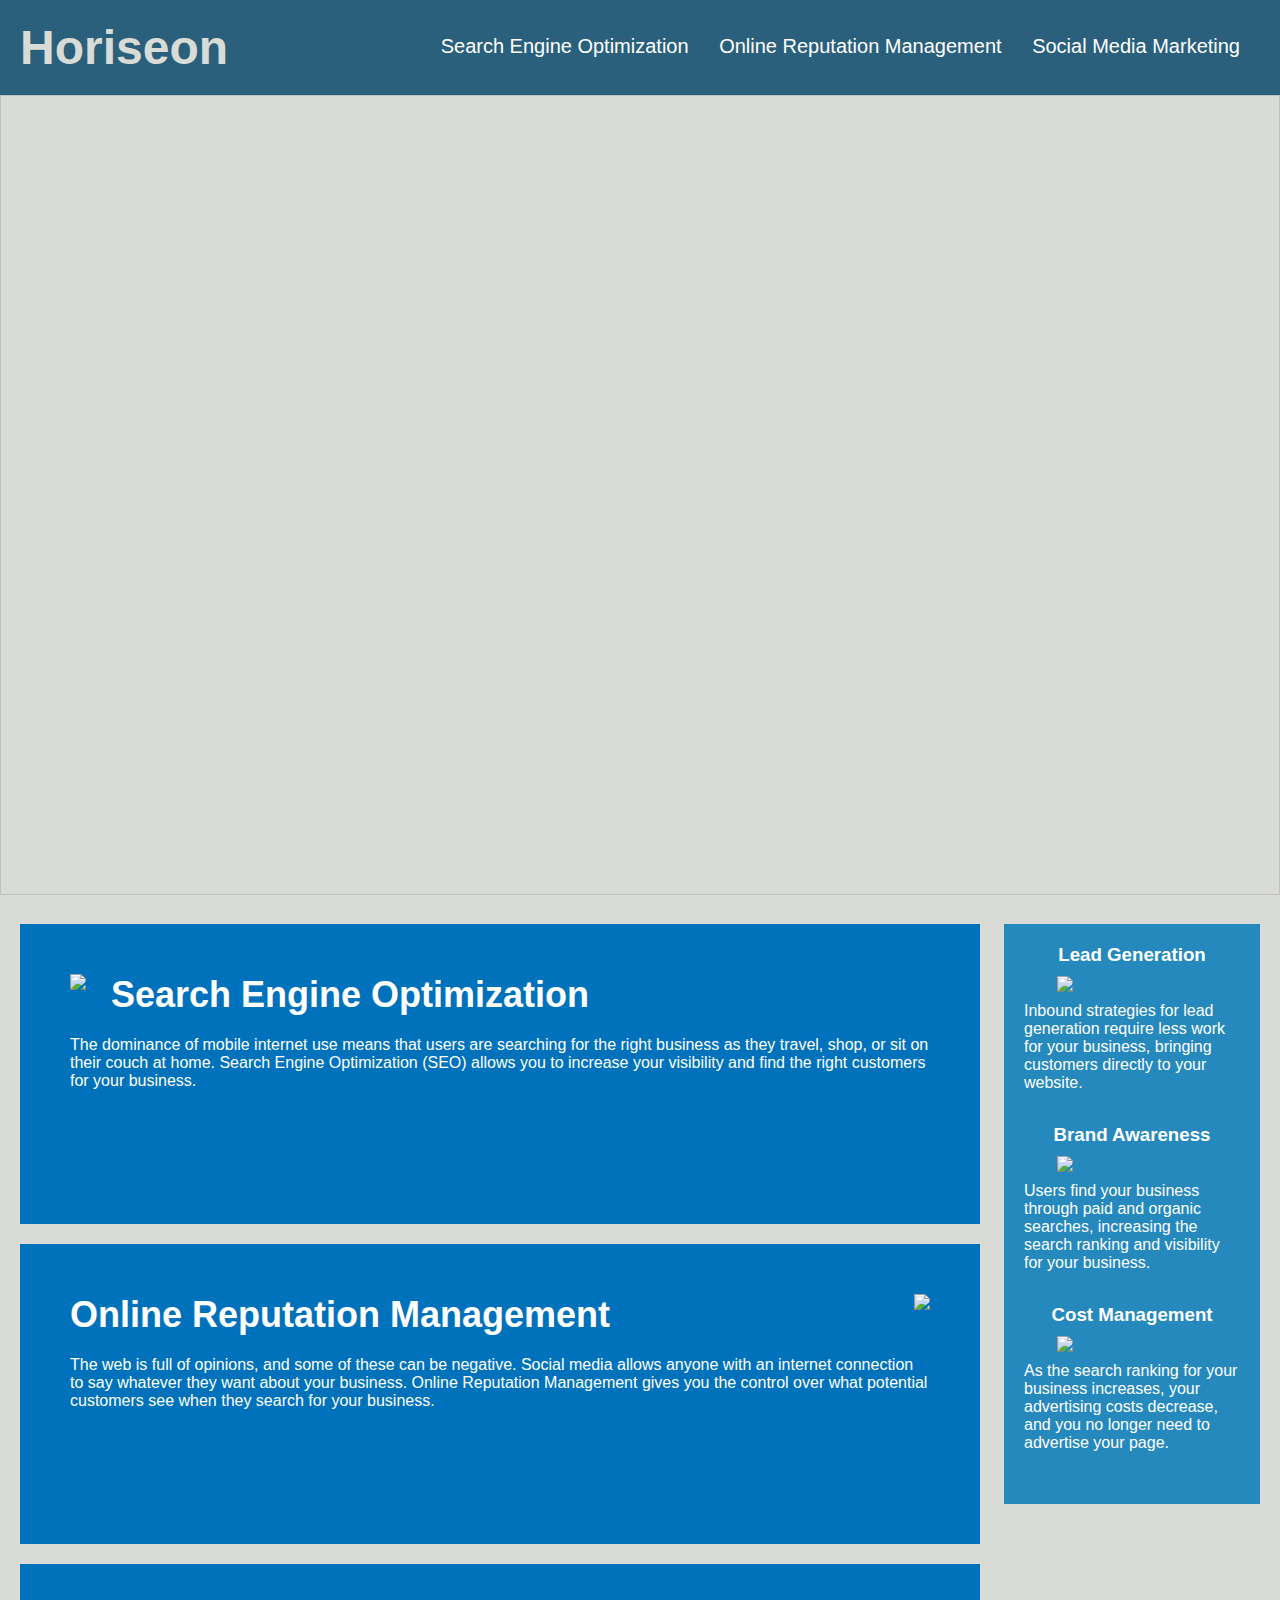
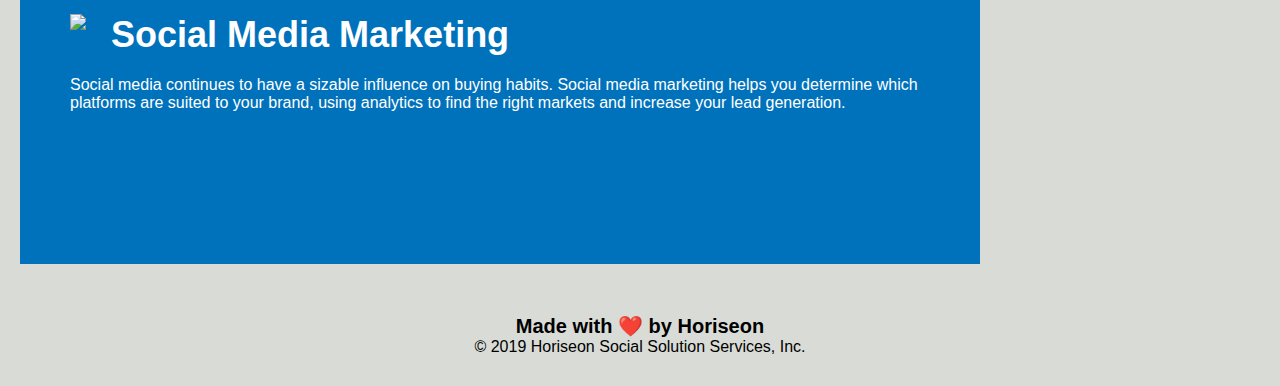
==== Develop/index.html @ 268dffd5 "Merge pull request #1 from jdperson/feature/refactor" ====
<!DOCTYPE html>
<html lang="en-us">
<head>
    <meta charset="UTF-8" />
    <link rel="stylesheet" href="./assets/css/style.css">
    <title>Horiseon | Home</title>
</head>
<body>
    <header>
        <h1>Horiseon</h1>
        <nav>
            <ul>
                <li>
                    <a href="#search-engine-optimization">Search Engine Optimization</a>
                </li>
                <li>
                    <a href="#online-reputation-management">Online Reputation Management</a>
                </li>
                <li>
                    <a href="#social-media-marketing">Social Media Marketing</a>
                </li>
            </ul>
        </nav>
    </header>
    <img class="hero"></img>
    <main class="content">
        <section class="search-engine-optimization">
            <img src="./assets/images/search-engine-optimization.jpg" class="float-left" />
            <h2>Search Engine Optimization</h2>
            <p>
                The dominance of mobile internet use means that users are searching for the right business as they travel, shop, or sit on their couch at home. Search Engine Optimization (SEO) allows you to increase your visibility and find the right customers for your business.
            </p>
        </section>
        <section id="online-reputation-management" class="online-reputation-management">
            <img src="./assets/images/online-reputation-management.jpg" class="float-right" />
            <h2>Online Reputation Management</h2>
            <p>
                The web is full of opinions, and some of these can be negative. Social media allows anyone with an internet connection to say whatever they want about your business. Online Reputation Management gives you the control over what potential customers see when they search for your business.
            </p>
        </section>
        <section id="social-media-marketing" class="social-media-marketing">
            <img src="./assets/images/social-media-marketing.jpg" class="float-left" />
            <h2>Social Media Marketing</h2>
            <p>
                Social media continues to have a sizable influence on buying habits. Social media marketing helps you determine which platforms are suited to your brand, using analytics to find the right markets and increase your lead generation.
            </p>
        </section>
    </main>
    <aside class="benefits">
        <section class="benefit-lead">
            <h3>Lead Generation</h3>
            <img src="./assets/images/lead-generation.png" />
            <p>
                Inbound strategies for lead generation require less work for your business, bringing customers directly to your website.
            </p>
        </section>
        <section class="benefit-brand">
            <h3>Brand Awareness</h3>
            <img src="./assets/images/brand-awareness.png" />
            <p>
                Users find your business through paid and organic searches, increasing the search ranking and visibility for your business.
            </p>
        </section>
        <section class="benefit-cost">
            <h3>Cost Management</h3>
            <img src="./assets/images/cost-management.png"></img>
            <p>
                As the search ranking for your business increases, your advertising costs decrease, and you no longer need to advertise your page.
            </p>
        </section>
    </aside>
    <footer>
        <h2>Made with ❤️️ by Horiseon</h2>
        <p>
            &copy; 2019 Horiseon Social Solution Services, Inc.
        </p>
    </footer>
</body>

</html>
---- Develop/assets/css/style.css ----
* {
    box-sizing: border-box;
    padding: 0;
    margin: 0;
}

body {
    background-color: #d9dcd6;
}

header {
    padding: 20px;
    font-family: 'Trebuchet MS', 'Lucida Sans Unicode', 'Lucida Grande', 'Lucida Sans', Arial, sans-serif;
    background-color: #2a607c;
    color: #ffffff;
}

header h1 {
    display: inline-block;
    font-size: 48px;
    color: #d9dcd6;
}


header nav {
    padding-top: 15px;
    margin-right: 20px;
    float: right;
    font-family: 'Gill Sans', 'Gill Sans MT', Calibri, 'Trebuchet MS', sans-serif;
    font-size: 20px;
}

header nav ul {
    list-style-type: none;
}

header nav ul li {
    display: inline-block;
    margin-left: 25px;
}

a {
    color: #ffffff;
    text-decoration: none;
}

p {
    font-size: 16px;
}

.hero {
    height: 800px;
    width: 100%;
    margin-bottom: 25px;
    background-image: url("../images/digital-marketing-meeting.jpg");
    background-size: cover;
    background-position: center;
}

.float-left {
    float: left;
    margin-right: 25px;
}

.float-right {
    float: right;
    margin-left: 25px;
}

.content {
    width: 75%;
    display: inline-block;
    margin-left: 20px;
}

.benefits {
    margin-right: 20px;
    padding: 20px;
    clear: both;
    float: right;
    width: 20%;
    height: 100%;
    font-family: 'Gill Sans', 'Gill Sans MT', Calibri, 'Trebuchet MS', sans-serif;
    background-color: #2589bd;
}

.benefit-lead {
    margin-bottom: 32px;
    color: #ffffff;
}

.benefit-brand {
    margin-bottom: 32px;
    color: #ffffff;
}

.benefit-cost {
    margin-bottom: 32px;
    color: #ffffff;
}

.benefit-lead h3 {
    margin-bottom: 10px;
    text-align: center;
}

.benefit-brand h3 {
    margin-bottom: 10px;
    text-align: center;
}

.benefit-cost h3 {
    margin-bottom: 10px;
    text-align: center;
}

.benefit-lead img {
    display: block;
    margin: 10px auto;
    max-width: 150px;
}

.benefit-brand img {
    display: block;
    margin: 10px auto;
    max-width: 150px;
}

.benefit-cost img {
    display: block;
    margin: 10px auto;
    max-width: 150px;
}

.search-engine-optimization {
    margin-bottom: 20px;
    padding: 50px;
    height: 300px;
    font-family: 'Gill Sans', 'Gill Sans MT', Calibri, 'Trebuchet MS', sans-serif;
    background-color: #0072bb;
    color: #ffffff;
}

.online-reputation-management {
    margin-bottom: 20px;
    padding: 50px;
    height: 300px;
    font-family: 'Gill Sans', 'Gill Sans MT', Calibri, 'Trebuchet MS', sans-serif;
    background-color: #0072bb;
    color: #ffffff;
}

.social-media-marketing {
    margin-bottom: 20px;
    padding: 50px;
    height: 300px;
    font-family: 'Gill Sans', 'Gill Sans MT', Calibri, 'Trebuchet MS', sans-serif;
    background-color: #0072bb;
    color: #ffffff;
}

.search-engine-optimization img {
    max-height: 200px;
}

.online-reputation-management img {
    max-height: 200px;
}

.social-media-marketing img {
    max-height: 200px;
}

.search-engine-optimization h2 {
    margin-bottom: 20px;
    font-size: 36px;
}

.online-reputation-management h2 {
    margin-bottom: 20px;
    font-size: 36px;
}

.social-media-marketing h2 {
    margin-bottom: 20px;
    font-size: 36px;
}

footer {
    padding: 30px;
    clear: both;
    font-family: 'Trebuchet MS', 'Lucida Sans Unicode', 'Lucida Grande', 'Lucida Sans', Arial, sans-serif;
    text-align: center;
}

footer h2 {
    font-size: 20px;
}
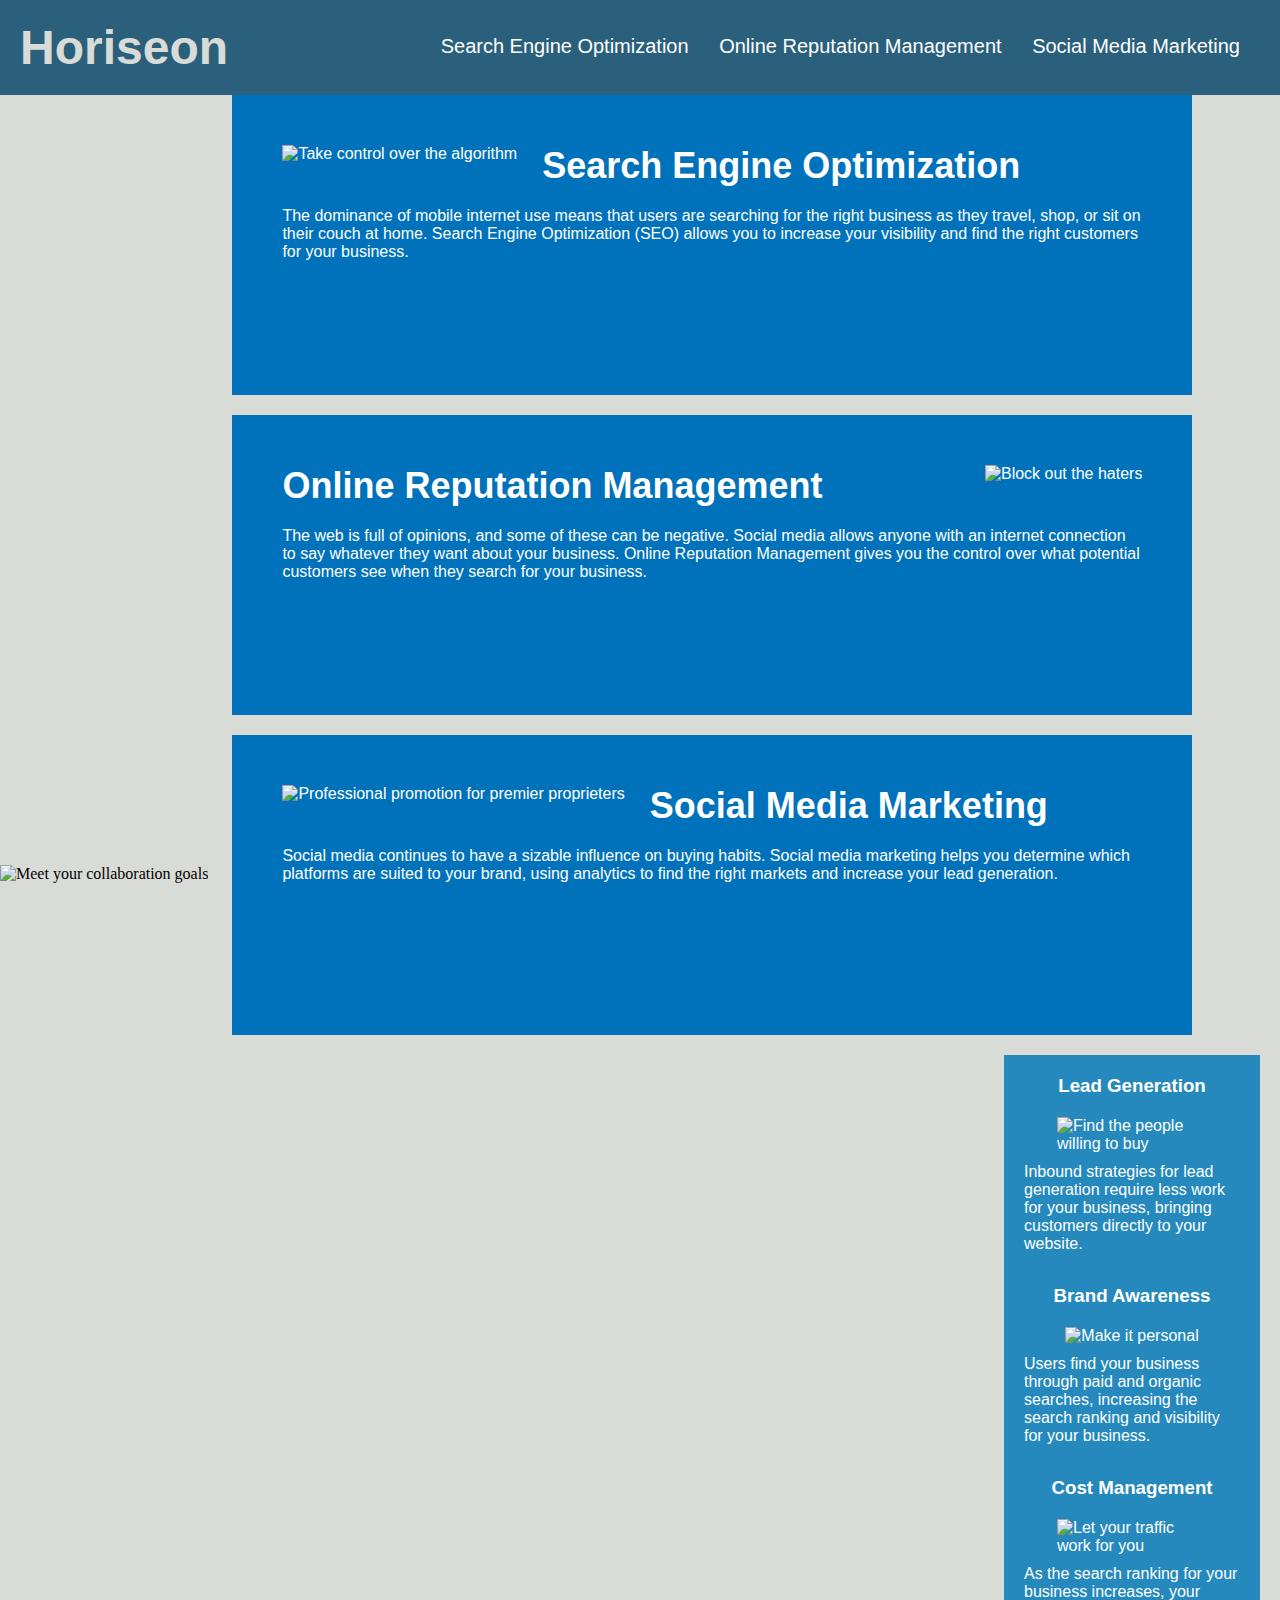
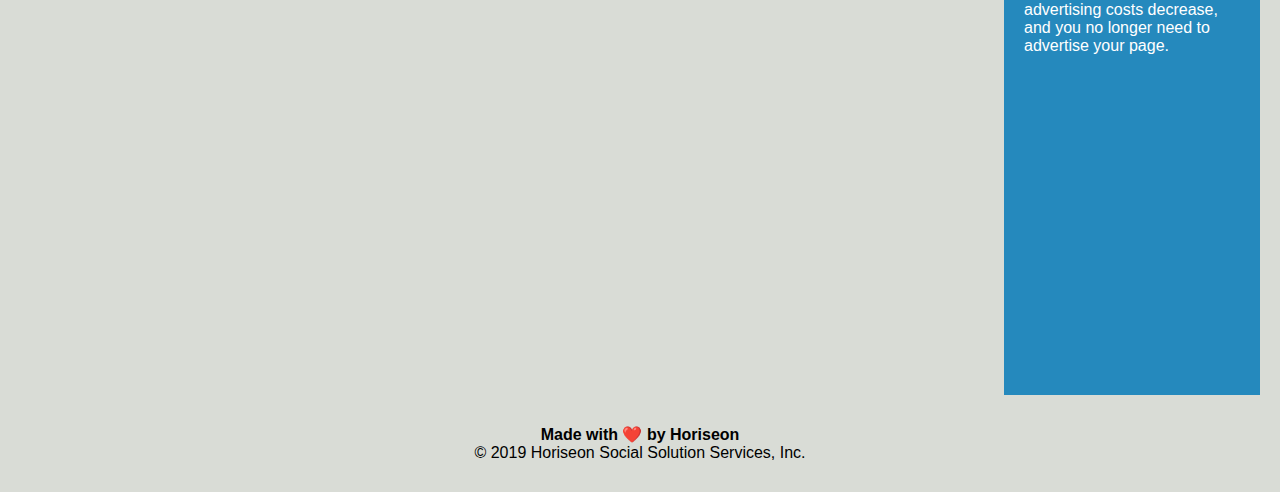
==== commit 71ff3cdc: "Merge pull request #2 from jdperson/feature/altatt" ====
--- a/Develop/index.html
+++ b/Develop/index.html
@@ -1,80 +1,91 @@
 <!DOCTYPE html>
 <html lang="en-us">
-<head>
-    <meta charset="UTF-8" />
-    <link rel="stylesheet" href="./assets/css/style.css">
-    <title>Horiseon | Home</title>
-</head>
-<body>
-    <header>
-        <h1>Horiseon</h1>
-        <nav>
-            <ul>
-                <li>
-                    <a href="#search-engine-optimization">Search Engine Optimization</a>
-                </li>
-                <li>
-                    <a href="#online-reputation-management">Online Reputation Management</a>
-                </li>
-                <li>
-                    <a href="#social-media-marketing">Social Media Marketing</a>
-                </li>
-            </ul>
-        </nav>
-    </header>
-    <img class="hero"></img>
-    <main class="content">
-        <section class="search-engine-optimization">
-            <img src="./assets/images/search-engine-optimization.jpg" class="float-left" />
-            <h2>Search Engine Optimization</h2>
+    <head>
+        <meta charset="UTF-8" />
+        <link rel="stylesheet" href="./assets/css/style.css">
+        <title>Horiseon | Home</title>
+    </head>
+    <body>
+        <header>
+            <h1>Horiseon</h1>
+            <nav>
+                <ul>
+                    <li>
+                        <a href="#search-engine-optimization">Search Engine Optimization</a>
+                    </li>
+                    <li>
+                        <a href="#online-reputation-management">Online Reputation Management</a>
+                    </li>
+                    <li>
+                        <a href="#social-media-marketing">Social Media Marketing</a>
+                    </li>
+                </ul>
+            </nav>
+        </header>
+        <img src="./assets/images/digital-marketing-meeting.jpg"
+             alt="Meet your collaboration goals"
+             class="hero"
+        />
+        <main class="content">
+            <section class="search-engine-optimization">
+                <img src="./assets/images/search-engine-optimization.jpg" 
+                     class="float-left"
+                     alt="Take control over the algorithm"
+                />
+                <h2>Search Engine Optimization</h2>
+                <p>
+                    The dominance of mobile internet use means that users are searching for the right business as they travel, shop, or sit on their couch at home. Search Engine Optimization (SEO) allows you to increase your visibility and find the right customers for your business.
+                </p>
+            </section>
+            <section class="online-reputation-management">
+                <img src="./assets/images/online-reputation-management.jpg"
+                     alt="Block out the haters"
+                     class="float-right" 
+                />
+                <h2>Online Reputation Management</h2>
+                <p>
+                    The web is full of opinions, and some of these can be negative. Social media allows anyone with an internet connection to say whatever they want about your business. Online Reputation Management gives you the control over what potential customers see when they search for your business.
+                </p>
+            </section>
+            <section class="social-media-marketing">
+                <img src="./assets/images/social-media-marketing.jpg" 
+                alt="Professional promotion for premier proprieters"
+                class="float-left"
+                />
+                <h2>Social Media Marketing</h2>
+                <p>
+                    Social media continues to have a sizable influence on buying habits. Social media marketing helps you determine which platforms are suited to your brand, using analytics to find the right markets and increase your lead generation.
+                </p>
+            </section>
+        </main>
+        <aside class="benefits">
+            <section class="benefit-lead">
+                <h3>Lead Generation</h3>
+                <img src="./assets/images/lead-generation.png" alt="Find the people willing to buy"/>
+                <p>
+                    Inbound strategies for lead generation require less work for your business, bringing customers directly to your website.
+                </p>
+            </section>
+            <section class="benefit-brand">
+                <h3>Brand Awareness</h3>
+                <img src="./assets/images/brand-awareness.png" alt="Make it personal"/>
+                <p>
+                    Users find your business through paid and organic searches, increasing the search ranking and visibility for your business.
+                </p>
+            </section>
+            <section class="benefit-cost">
+                <h3>Cost Management</h3>
+                <img src="./assets/images/cost-management.png" alt="Let your traffic work for you"></img>
+                <p>
+                    As the search ranking for your business increases, your advertising costs decrease, and you no longer need to advertise your page.
+                </p>
+            </section>
+        </aside>
+        <footer>
+            <h4>Made with ❤️️ by Horiseon</h4>
             <p>
-                The dominance of mobile internet use means that users are searching for the right business as they travel, shop, or sit on their couch at home. Search Engine Optimization (SEO) allows you to increase your visibility and find the right customers for your business.
+                &copy; 2019 Horiseon Social Solution Services, Inc.
             </p>
-        </section>
-        <section id="online-reputation-management" class="online-reputation-management">
-            <img src="./assets/images/online-reputation-management.jpg" class="float-right" />
-            <h2>Online Reputation Management</h2>
-            <p>
-                The web is full of opinions, and some of these can be negative. Social media allows anyone with an internet connection to say whatever they want about your business. Online Reputation Management gives you the control over what potential customers see when they search for your business.
-            </p>
-        </section>
-        <section id="social-media-marketing" class="social-media-marketing">
-            <img src="./assets/images/social-media-marketing.jpg" class="float-left" />
-            <h2>Social Media Marketing</h2>
-            <p>
-                Social media continues to have a sizable influence on buying habits. Social media marketing helps you determine which platforms are suited to your brand, using analytics to find the right markets and increase your lead generation.
-            </p>
-        </section>
-    </main>
-    <aside class="benefits">
-        <section class="benefit-lead">
-            <h3>Lead Generation</h3>
-            <img src="./assets/images/lead-generation.png" />
-            <p>
-                Inbound strategies for lead generation require less work for your business, bringing customers directly to your website.
-            </p>
-        </section>
-        <section class="benefit-brand">
-            <h3>Brand Awareness</h3>
-            <img src="./assets/images/brand-awareness.png" />
-            <p>
-                Users find your business through paid and organic searches, increasing the search ranking and visibility for your business.
-            </p>
-        </section>
-        <section class="benefit-cost">
-            <h3>Cost Management</h3>
-            <img src="./assets/images/cost-management.png"></img>
-            <p>
-                As the search ranking for your business increases, your advertising costs decrease, and you no longer need to advertise your page.
-            </p>
-        </section>
-    </aside>
-    <footer>
-        <h2>Made with ❤️️ by Horiseon</h2>
-        <p>
-            &copy; 2019 Horiseon Social Solution Services, Inc.
-        </p>
-    </footer>
-</body>
-
+        </footer>
+    </body>
 </html>
--- a/Develop/assets/css/style.css
+++ b/Develop/assets/css/style.css
@@ -49,10 +49,9 @@
 }
 
 .hero {
-    height: 800px;
+    height: 840px;
     width: 100%;
     margin-bottom: 25px;
-    background-image: url("../images/digital-marketing-meeting.jpg");
     background-size: cover;
     background-position: center;
 }
@@ -79,9 +78,14 @@
     clear: both;
     float: right;
     width: 20%;
-    height: 100%;
+    height: 940px;
     font-family: 'Gill Sans', 'Gill Sans MT', Calibri, 'Trebuchet MS', sans-serif;
     background-color: #2589bd;
+}
+
+.benefits section {
+    display: flex;
+    flex-direction: column;
 }
 
 .benefit-lead {
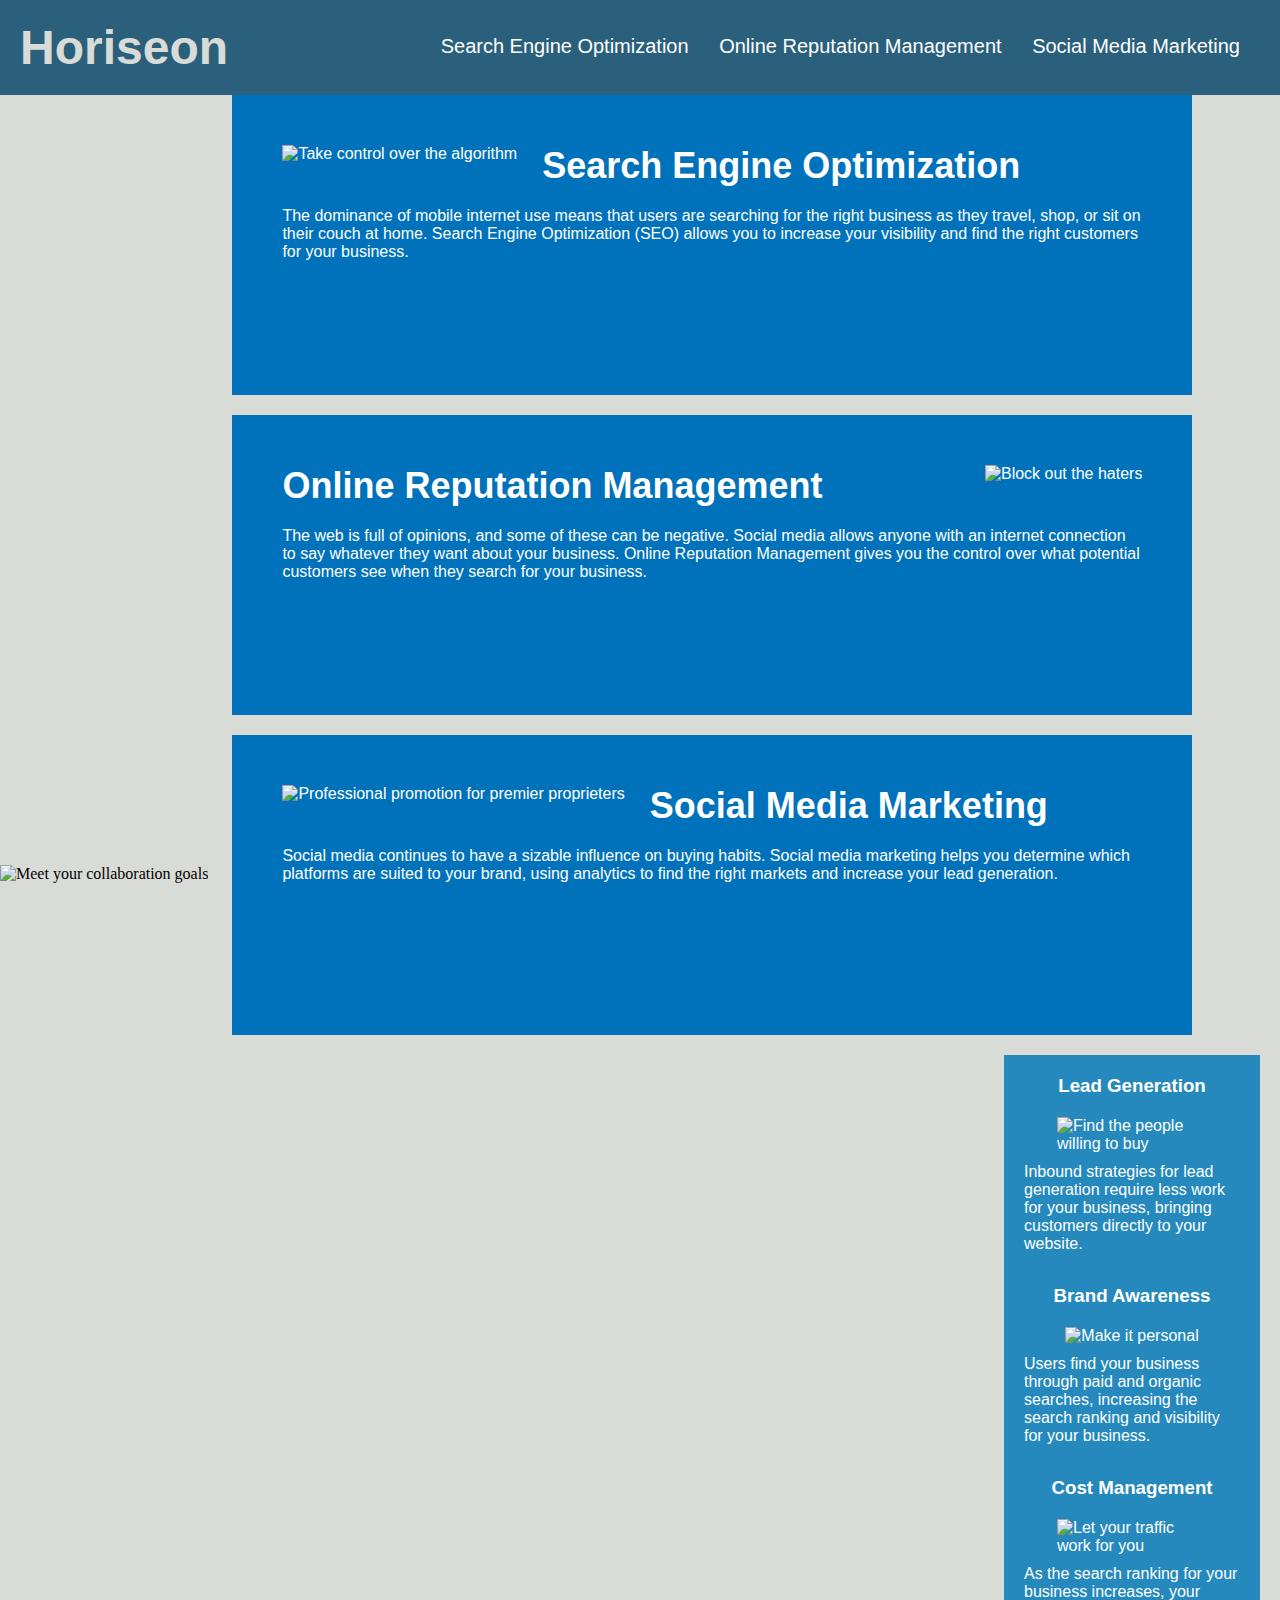
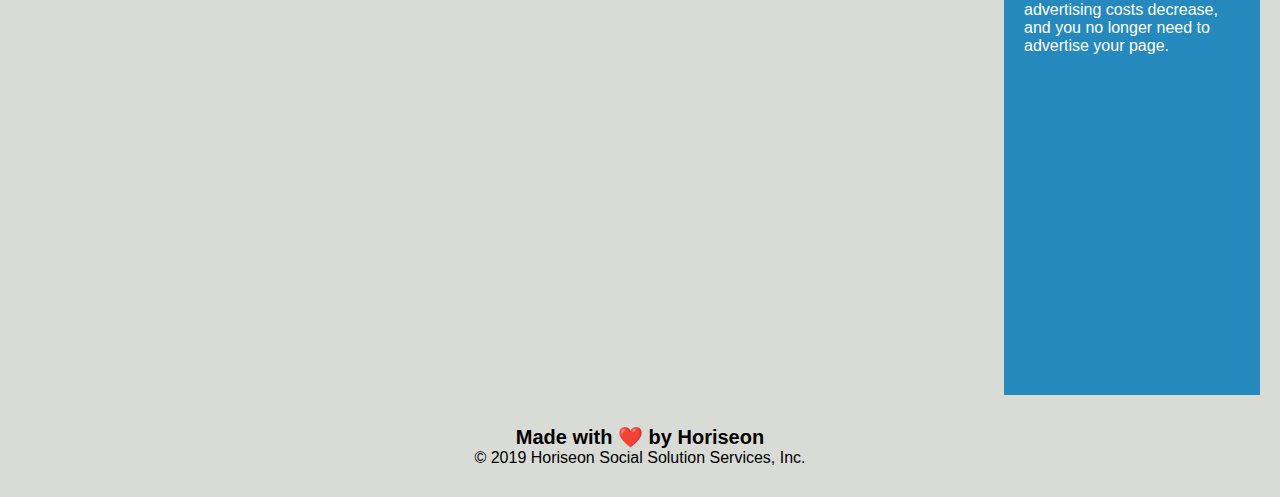
==== commit 05021c30: "reordered and consolidated css to match html structure, html edits accordingly" ====
--- a/Develop/index.html
+++ b/Develop/index.html
@@ -1,7 +1,7 @@
 <!DOCTYPE html>
 <html lang="en-us">
     <head>
-        <meta charset="UTF-8" />
+        <meta charset="UTF-8"/>
         <link rel="stylesheet" href="./assets/css/style.css">
         <title>Horiseon | Home</title>
     </head>
@@ -29,8 +29,8 @@
         <main class="content">
             <section class="search-engine-optimization">
                 <img src="./assets/images/search-engine-optimization.jpg" 
+                     alt="Take control over the algorithm"
                      class="float-left"
-                     alt="Take control over the algorithm"
                 />
                 <h2>Search Engine Optimization</h2>
                 <p>
@@ -38,10 +38,7 @@
                 </p>
             </section>
             <section class="online-reputation-management">
-                <img src="./assets/images/online-reputation-management.jpg"
-                     alt="Block out the haters"
-                     class="float-right" 
-                />
+                <img src="./assets/images/online-reputation-management.jpg" alt="Block out the haters"/>
                 <h2>Online Reputation Management</h2>
                 <p>
                     The web is full of opinions, and some of these can be negative. Social media allows anyone with an internet connection to say whatever they want about your business. Online Reputation Management gives you the control over what potential customers see when they search for your business.
--- a/Develop/assets/css/style.css
+++ b/Develop/assets/css/style.css
@@ -21,7 +21,6 @@
     color: #d9dcd6;
 }
 
-
 header nav {
     padding-top: 15px;
     margin-right: 20px;
@@ -44,10 +43,6 @@
     text-decoration: none;
 }
 
-p {
-    font-size: 16px;
-}
-
 .hero {
     height: 840px;
     width: 100%;
@@ -56,20 +51,75 @@
     background-position: center;
 }
 
+.content {
+    width: 75%;
+    display: inline-block;
+    margin-left: 20px;
+}
+
+.search-engine-optimization {
+    margin-bottom: 20px;
+    padding: 50px;
+    height: 300px;
+    font-family: 'Gill Sans', 'Gill Sans MT', Calibri, 'Trebuchet MS', sans-serif;
+    background-color: #0072bb;
+    color: #ffffff;
+}
+
+.search-engine-optimization img {
+    max-height: 200px;
+}
+
+.search-engine-optimization h2 {
+    margin-bottom: 20px;
+    font-size: 36px;
+}
+
 .float-left {
     float: left;
     margin-right: 25px;
 }
 
-.float-right {
-    float: right;
+p {
+    font-size: 16px;
+}
+
+.online-reputation-management {
+    margin-bottom: 20px;
+    padding: 50px;
+    height: 300px;
+    font-family: 'Gill Sans', 'Gill Sans MT', Calibri, 'Trebuchet MS', sans-serif;
+    background-color: #0072bb;
+    color: #ffffff;
+}
+
+.online-reputation-management img {
+    max-height: 200px;
+    float: right;       /* .float-right has 1 appearance in index.html, remove and consolidate .float-right */
     margin-left: 25px;
 }
 
-.content {
-    width: 75%;
-    display: inline-block;
-    margin-left: 20px;
+.online-reputation-management h2 {
+    margin-bottom: 20px;
+    font-size: 36px;
+}
+
+.social-media-marketing {
+    margin-bottom: 20px;
+    padding: 50px;
+    height: 300px;
+    font-family: 'Gill Sans', 'Gill Sans MT', Calibri, 'Trebuchet MS', sans-serif;
+    background-color: #0072bb;
+    color: #ffffff;
+}
+
+.social-media-marketing img {
+    max-height: 200px;
+}
+
+.social-media-marketing h2 {
+    margin-bottom: 20px;
+    font-size: 36px;
 }
 
 .benefits {
@@ -93,27 +143,7 @@
     color: #ffffff;
 }
 
-.benefit-brand {
-    margin-bottom: 32px;
-    color: #ffffff;
-}
-
-.benefit-cost {
-    margin-bottom: 32px;
-    color: #ffffff;
-}
-
 .benefit-lead h3 {
-    margin-bottom: 10px;
-    text-align: center;
-}
-
-.benefit-brand h3 {
-    margin-bottom: 10px;
-    text-align: center;
-}
-
-.benefit-cost h3 {
     margin-bottom: 10px;
     text-align: center;
 }
@@ -124,70 +154,36 @@
     max-width: 150px;
 }
 
+.benefit-brand {
+    margin-bottom: 32px;
+    color: #ffffff;
+}
+
+.benefit-brand h3 {
+    margin-bottom: 10px;
+    text-align: center;
+}
+
 .benefit-brand img {
     display: block;
     margin: 10px auto;
     max-width: 150px;
 }
 
+.benefit-cost {
+    margin-bottom: 32px;
+    color: #ffffff;
+}
+
+.benefit-cost h3 {
+    margin-bottom: 10px;
+    text-align: center;
+}
+
 .benefit-cost img {
     display: block;
     margin: 10px auto;
     max-width: 150px;
-}
-
-.search-engine-optimization {
-    margin-bottom: 20px;
-    padding: 50px;
-    height: 300px;
-    font-family: 'Gill Sans', 'Gill Sans MT', Calibri, 'Trebuchet MS', sans-serif;
-    background-color: #0072bb;
-    color: #ffffff;
-}
-
-.online-reputation-management {
-    margin-bottom: 20px;
-    padding: 50px;
-    height: 300px;
-    font-family: 'Gill Sans', 'Gill Sans MT', Calibri, 'Trebuchet MS', sans-serif;
-    background-color: #0072bb;
-    color: #ffffff;
-}
-
-.social-media-marketing {
-    margin-bottom: 20px;
-    padding: 50px;
-    height: 300px;
-    font-family: 'Gill Sans', 'Gill Sans MT', Calibri, 'Trebuchet MS', sans-serif;
-    background-color: #0072bb;
-    color: #ffffff;
-}
-
-.search-engine-optimization img {
-    max-height: 200px;
-}
-
-.online-reputation-management img {
-    max-height: 200px;
-}
-
-.social-media-marketing img {
-    max-height: 200px;
-}
-
-.search-engine-optimization h2 {
-    margin-bottom: 20px;
-    font-size: 36px;
-}
-
-.online-reputation-management h2 {
-    margin-bottom: 20px;
-    font-size: 36px;
-}
-
-.social-media-marketing h2 {
-    margin-bottom: 20px;
-    font-size: 36px;
 }
 
 footer {
@@ -197,6 +193,6 @@
     text-align: center;
 }
 
-footer h2 {
+footer h4 {
     font-size: 20px;
 }
